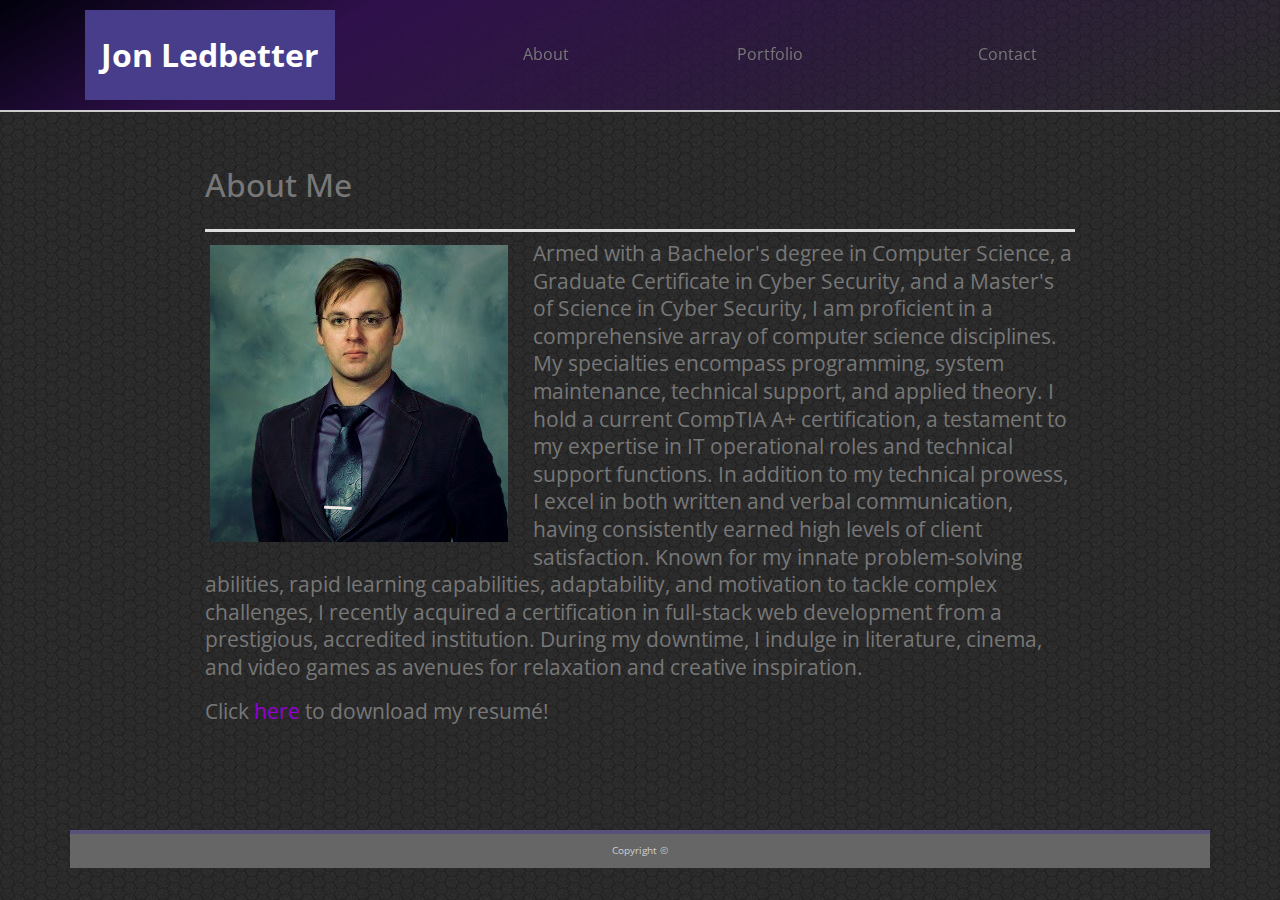
==== index.html @ 0ee88298 "updated resume / bio for 2025" ====
<!DOCTYPE html>
<html lang="en-us">
  <head>
    <meta charset="utf-8" />
    <meta http-equiv="X-UA-Compatible" content="IE=edge" />
    <title>About | Jon Ledbetter</title>
    <meta name="viewport" content="width=device-width, initial-scale=1" />
    <link
      rel="stylesheet"
      href="https://stackpath.bootstrapcdn.com/bootstrap/4.3.1/css/bootstrap.min.css"
    />
    <link
      rel="stylesheet"
      type="text/css"
      media="screen"
      href="assets\css\style.css"
    />
    <link
      href="https://fonts.googleapis.com/css?family=Open+Sans"
      rel="stylesheet"
      type="text/css"
    />
  </head>

  <body>
    <header id="masthead">
      <div class="container">
        <a href="index.html" id="logo">Jon Ledbetter</a>
        <div class="row">
          <div class="col-10">
            <nav class="row" id="nav-buttons">
              <div class="col-lg-4 col-md-4 col-sm-4 col-xs-12">
                <a href="index.html">About</a>
              </div>
              <div class="col-lg-4 col-md-4 col-sm-4 col-xs-12">
                <a href="portfolio.html">Portfolio</a>
              </div>
              <div class="col-lg-4 col-md-4 col-sm-4 col-xs-12">
                <a href="contact.html">Contact</a>
              </div>
            </nav>
          </div>
        </div>
      </div>
    </header>

    <div id="main-container" class="container">
      <section class="main-section">
        <h1 class="header">About Me</h1>

        <img
          id="me"
          src="assets/images/jon.png"
          class="auth-image"
          alt="Your Name"
        />

        <!-- <p>Well versed in numerous aspects of the computer science field, including but not limited to programming,
        maintenance, technical support and applied theory. Have received current A+ certification from CompTIA. 
        In addition to technical ability, possess exceptional written and verbal communication skills, and have 
        consistently achieved high levels of client satisfaction. Natural problem solver, quick learner, adaptable 
        and challenge motivated. Recently earned certification in full-stack web development from a prestigious and 
        accredited university.</p>
      
      <p>Enjoys books, film and videogames when met with "spare" time.</p><br> -->

        <p>
          Armed with a Bachelor's degree in Computer Science, a Graduate
          Certificate in Cyber Security, and a Master's of Science in Cyber
          Security, I am proficient in a comprehensive array of computer science
          disciplines. My specialties encompass programming, system maintenance,
          technical support, and applied theory. I hold a current CompTIA A+
          certification, a testament to my expertise in IT operational roles and
          technical support functions. In addition to my technical prowess, I
          excel in both written and verbal communication, having consistently
          earned high levels of client satisfaction. Known for my innate
          problem-solving abilities, rapid learning capabilities, adaptability,
          and motivation to tackle complex challenges, I recently acquired a
          certification in full-stack web development from a prestigious,
          accredited institution. During my downtime, I indulge in
          literature, cinema, and video games as avenues for relaxation and
          creative inspiration.
        </p>

        <p>
          Click
          <a
            href="assets/resume/Resume_Jon_Ledbetter_2025.pdf"
            id="resume_link"
            alt="Resume Here!"
            >here</a
          >
          to download my resumé!
        </p>
      </section>
    </div>

    <div id="footer" class="container">Copyright &copy;</div>
  </body>
</html>
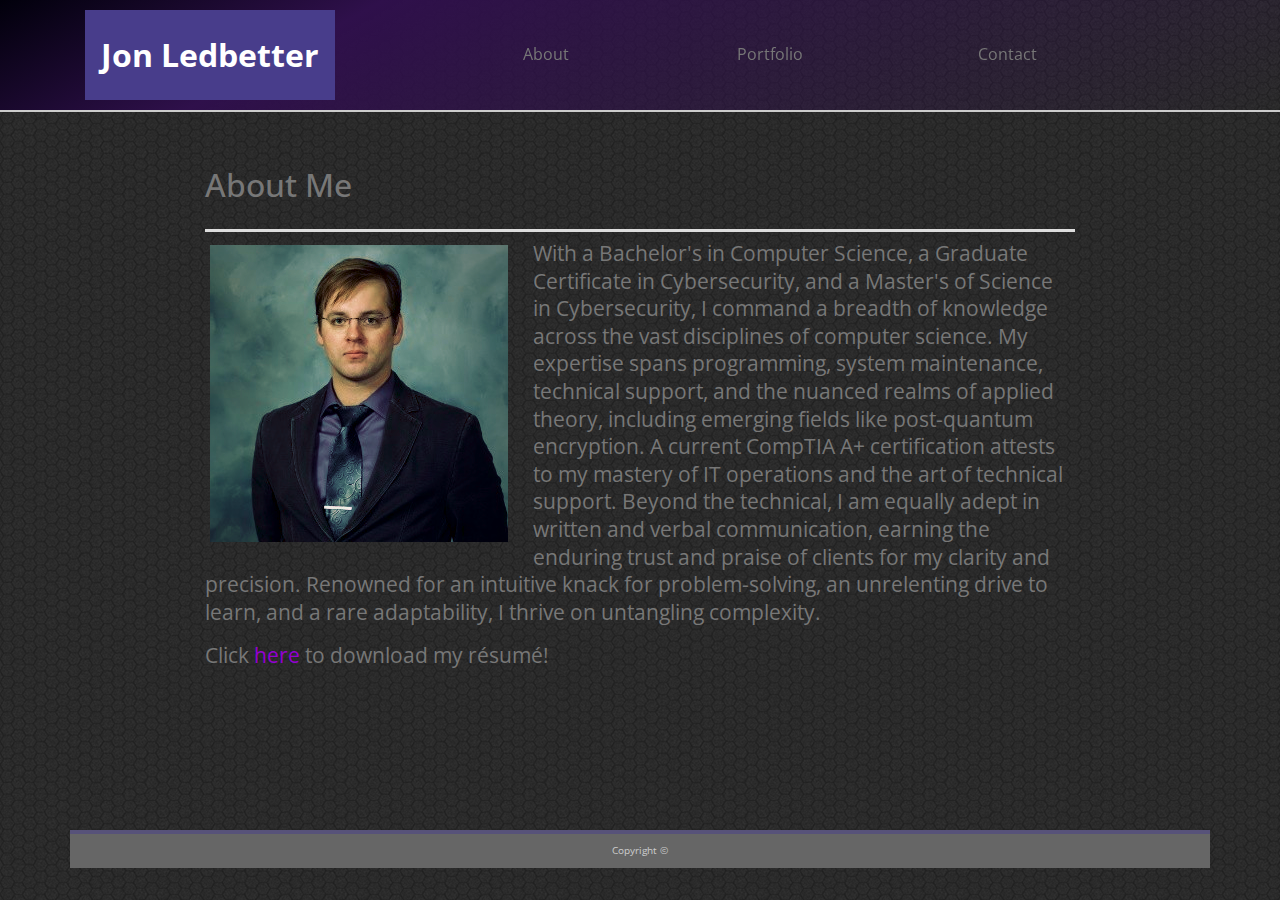
==== commit 25803f58: "updated resume / bio for 2025" ====
--- a/index.html
+++ b/index.html
@@ -65,33 +65,32 @@
       <p>Enjoys books, film and videogames when met with "spare" time.</p><br> -->
 
         <p>
-          Armed with a Bachelor's degree in Computer Science, a Graduate
-          Certificate in Cyber Security, and a Master's of Science in Cyber
-          Security, I am proficient in a comprehensive array of computer science
-          disciplines. My specialties encompass programming, system maintenance,
-          technical support, and applied theory. I hold a current CompTIA A+
-          certification, a testament to my expertise in IT operational roles and
-          technical support functions. In addition to my technical prowess, I
-          excel in both written and verbal communication, having consistently
-          earned high levels of client satisfaction. Known for my innate
-          problem-solving abilities, rapid learning capabilities, adaptability,
-          and motivation to tackle complex challenges, I recently acquired a
-          certification in full-stack web development from a prestigious,
-          accredited institution. During my downtime, I indulge in
-          literature, cinema, and video games as avenues for relaxation and
-          creative inspiration.
+          With a Bachelor's in Computer Science, a Graduate Certificate in
+          Cybersecurity, and a Master's of Science in Cybersecurity, I command a
+          breadth of knowledge across the vast disciplines of computer science.
+          My expertise spans programming, system maintenance, technical support,
+          and the nuanced realms of applied theory, including emerging fields
+          like post-quantum encryption. A current CompTIA A+ certification
+          attests to my mastery of IT operations and the art of technical
+          support. Beyond the technical, I am equally adept in written and
+          verbal communication, earning the enduring trust and praise of clients
+          for my clarity and precision. Renowned for an intuitive knack for
+          problem-solving, an unrelenting drive to learn, and a rare
+          adaptability, I thrive on untangling complexity.
         </p>
 
         <p>
-          Click
-          <a
-            href="assets/resume/Resume_Jon_Ledbetter_2025.pdf"
-            id="resume_link"
-            alt="Resume Here!"
-            >here</a
+          Click 
+          <a 
+            href="assets/resume/Resume_Jon_Ledbetter_2025.pdf" 
+            id="resume_link" 
+            title="This link leads to my résumé"
           >
-          to download my resumé!
+            here
+          </a> 
+          to download my résumé!
         </p>
+        
       </section>
     </div>
 
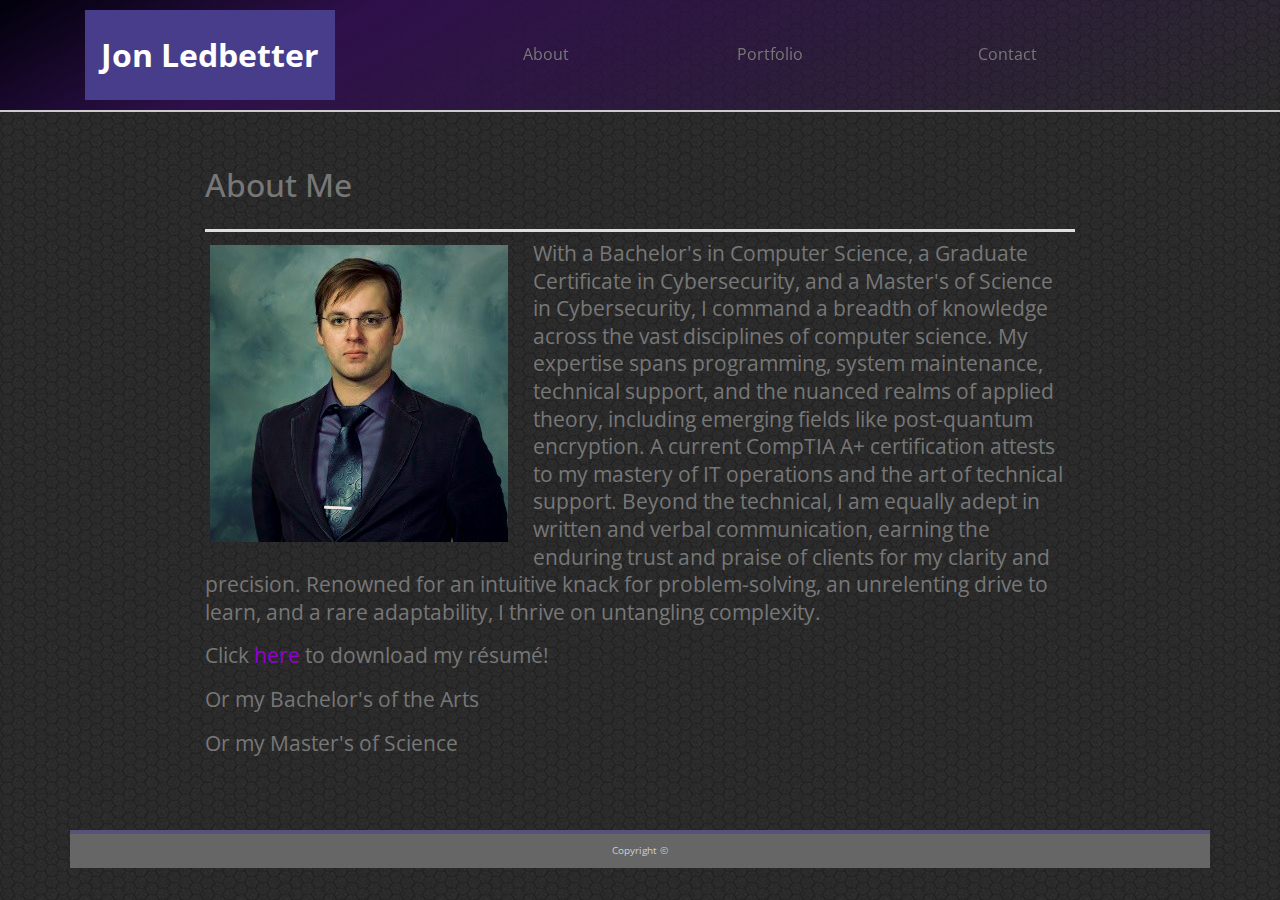
==== commit 523fff60: "added diplomas" ====
--- a/index.html
+++ b/index.html
@@ -90,7 +90,29 @@
           </a> 
           to download my résumé!
         </p>
+
+        <p>
+          Or my
+          <a
+            href="assets/resume/diploma_BA.pdf" 
+            id="BA_link" 
+            title="This link leads to my undergraduate diploma."
+          >
+            Bachelor's of the Arts
+          </a> 
+        </p>
         
+        <p>
+          Or my
+          <a 
+            href="assets/resume/diploma_MS.pdf" 
+            id="MS_link" 
+            title="This link leads to my Master's diploma."
+          >
+            Master's of Science
+          </a> 
+        </p>
+
       </section>
     </div>
 
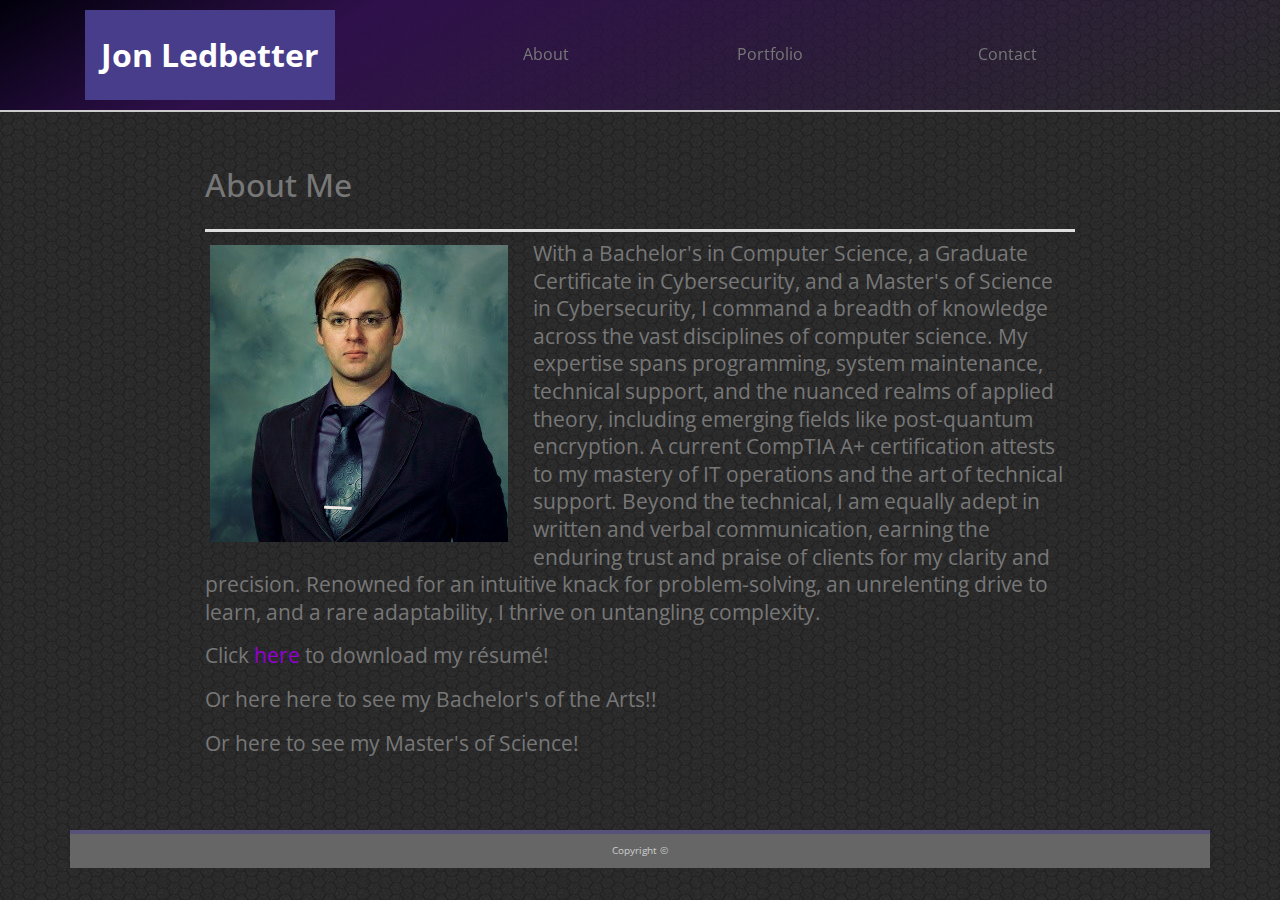
==== commit 41426e4f: "fixed mislinked file" ====
--- a/index.html
+++ b/index.html
@@ -92,25 +92,25 @@
         </p>
 
         <p>
-          Or my
+          Or here
           <a
             href="assets/resume/diploma_BA.pdf" 
             id="BA_link" 
             title="This link leads to my undergraduate diploma."
           >
-            Bachelor's of the Arts
-          </a> 
+           here
+          </a> to see my Bachelor's of the Arts!!
         </p>
         
         <p>
-          Or my
+          Or
           <a 
             href="assets/resume/diploma_MS.pdf" 
             id="MS_link" 
             title="This link leads to my Master's diploma."
           >
-            Master's of Science
-          </a> 
+          here
+          </a> to see my Master's of Science!
         </p>
 
       </section>
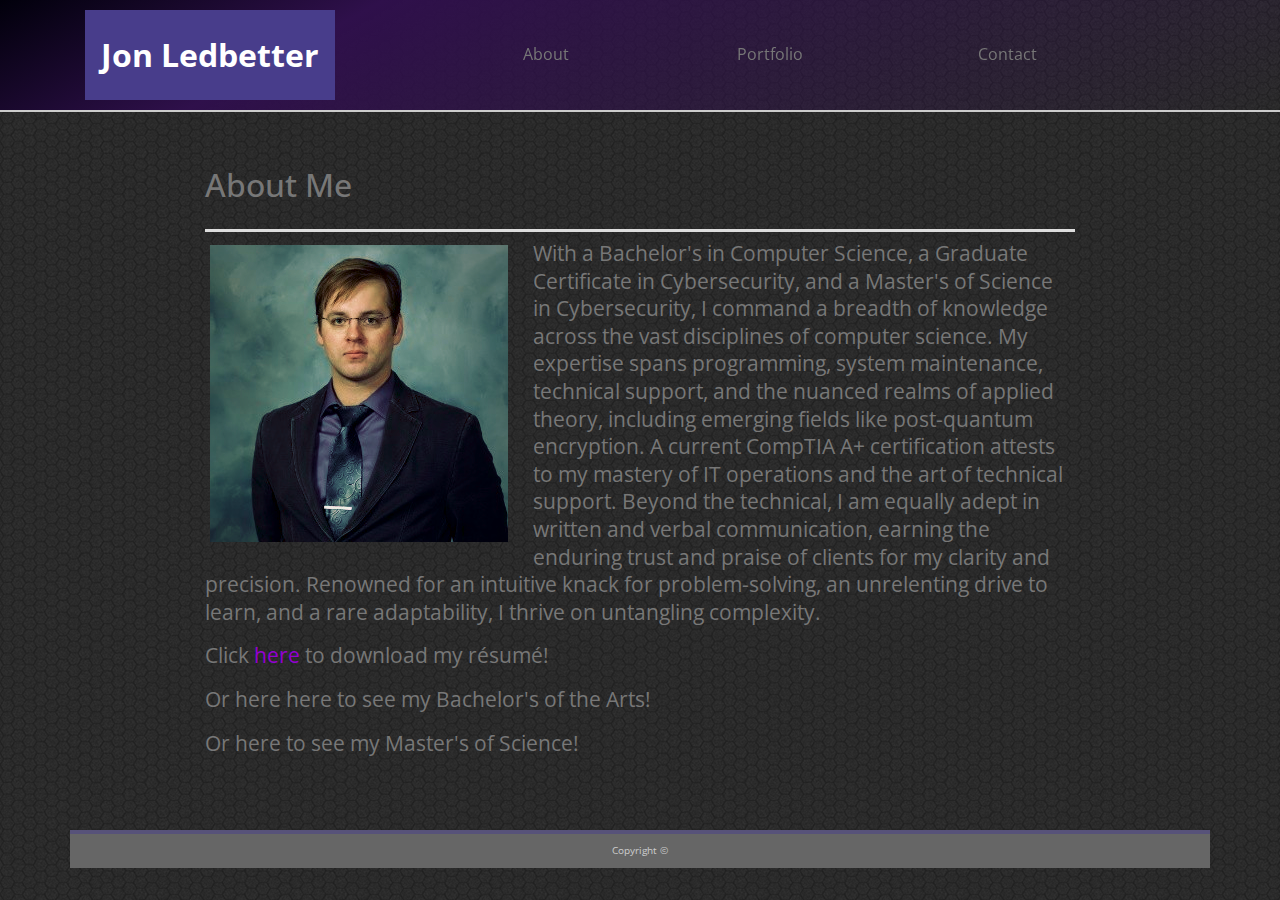
==== commit d136b2d2: "whoops, tiny typo" ====
--- a/index.html
+++ b/index.html
@@ -99,7 +99,7 @@
             title="This link leads to my undergraduate diploma."
           >
            here
-          </a> to see my Bachelor's of the Arts!!
+          </a> to see my Bachelor's of the Arts!
         </p>
         
         <p>
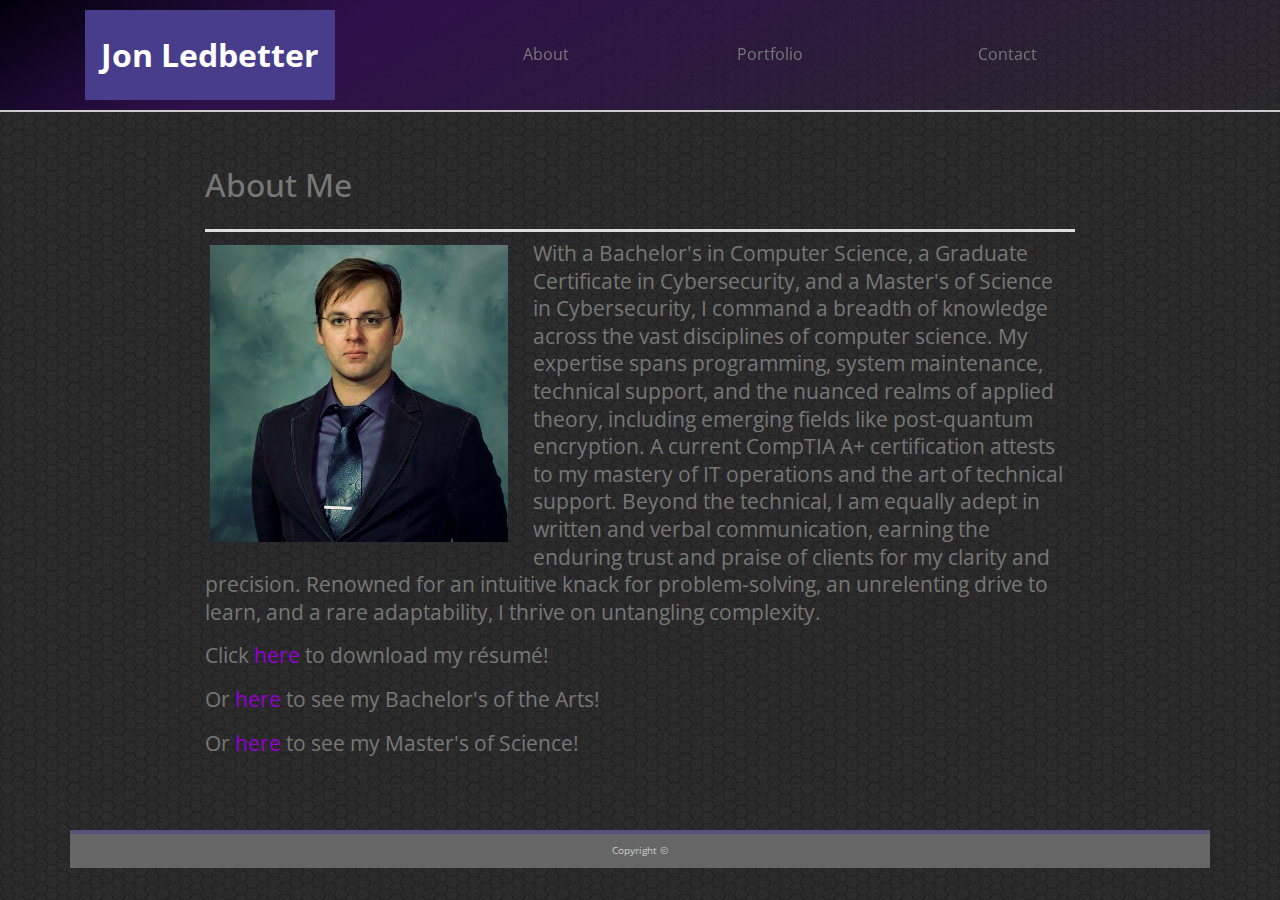
==== commit 139f08d2: "changed link IDs to resume_link" ====
--- a/index.html
+++ b/index.html
@@ -92,10 +92,10 @@
         </p>
 
         <p>
-          Or here
+          Or
           <a
             href="assets/resume/diploma_BA.pdf" 
-            id="BA_link" 
+            id="resume_link" 
             title="This link leads to my undergraduate diploma."
           >
            here
@@ -106,7 +106,7 @@
           Or
           <a 
             href="assets/resume/diploma_MS.pdf" 
-            id="MS_link" 
+            id="resume_link" 
             title="This link leads to my Master's diploma."
           >
           here
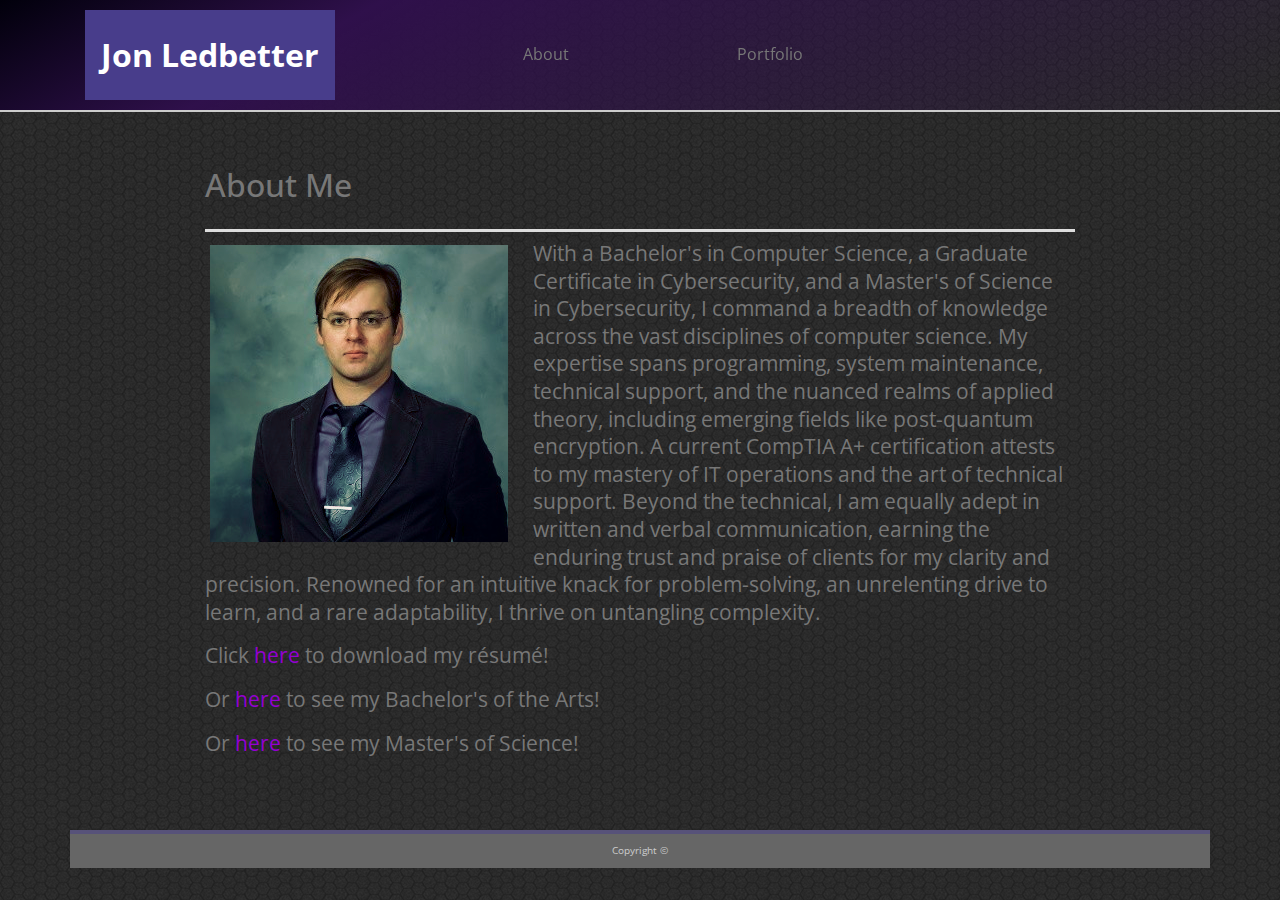
==== commit 047ba3b0: "removed contact link" ====
--- a/index.html
+++ b/index.html
@@ -35,9 +35,9 @@
               <div class="col-lg-4 col-md-4 col-sm-4 col-xs-12">
                 <a href="portfolio.html">Portfolio</a>
               </div>
-              <div class="col-lg-4 col-md-4 col-sm-4 col-xs-12">
+              <!-- <div class="col-lg-4 col-md-4 col-sm-4 col-xs-12">
                 <a href="contact.html">Contact</a>
-              </div>
+              </div> -->
             </nav>
           </div>
         </div>
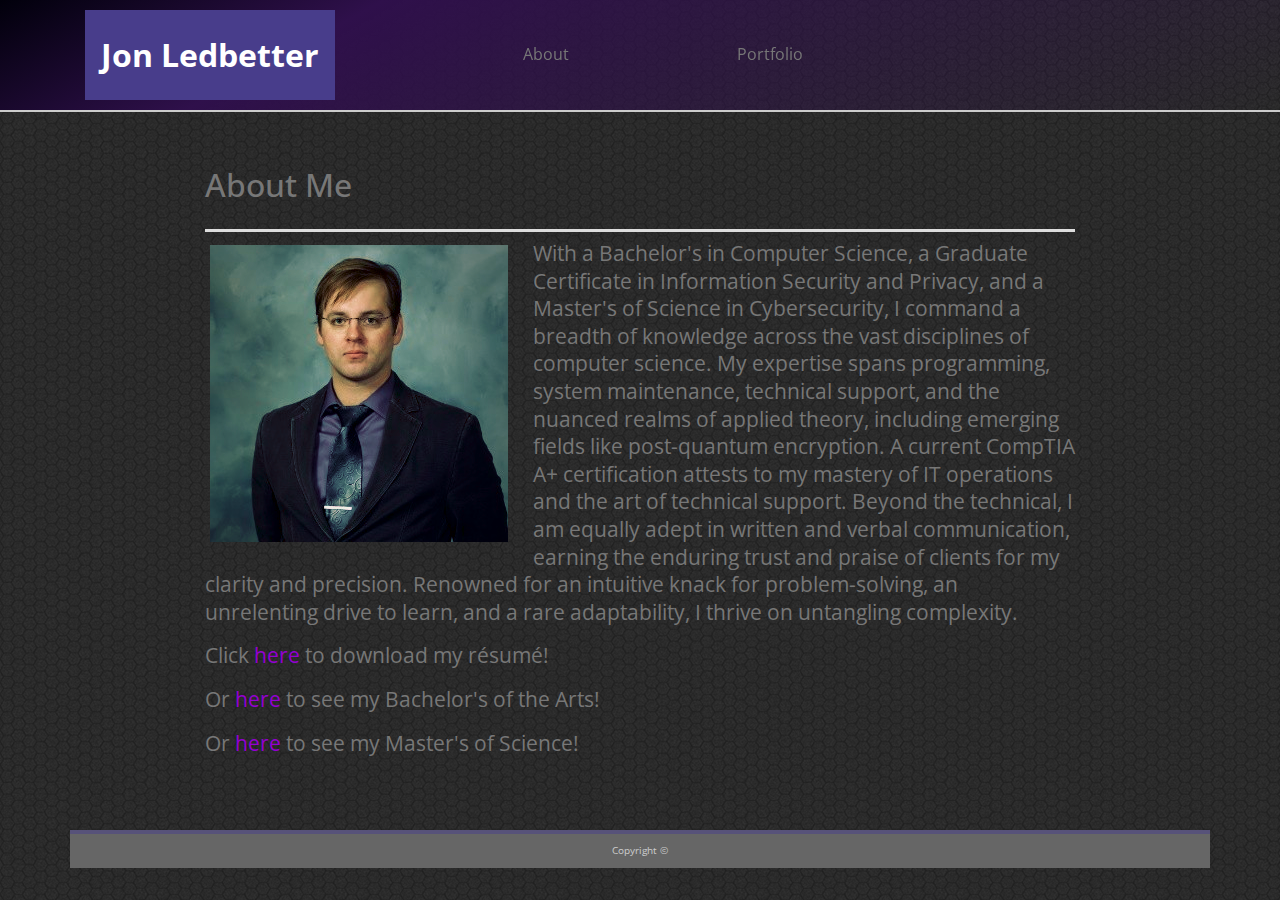
==== commit e8ddeaf6: "adjusted bio to reflect title of certificate" ====
--- a/index.html
+++ b/index.html
@@ -66,7 +66,7 @@
 
         <p>
           With a Bachelor's in Computer Science, a Graduate Certificate in
-          Cybersecurity, and a Master's of Science in Cybersecurity, I command a
+          Information Security and Privacy, and a Master's of Science in Cybersecurity, I command a
           breadth of knowledge across the vast disciplines of computer science.
           My expertise spans programming, system maintenance, technical support,
           and the nuanced realms of applied theory, including emerging fields
